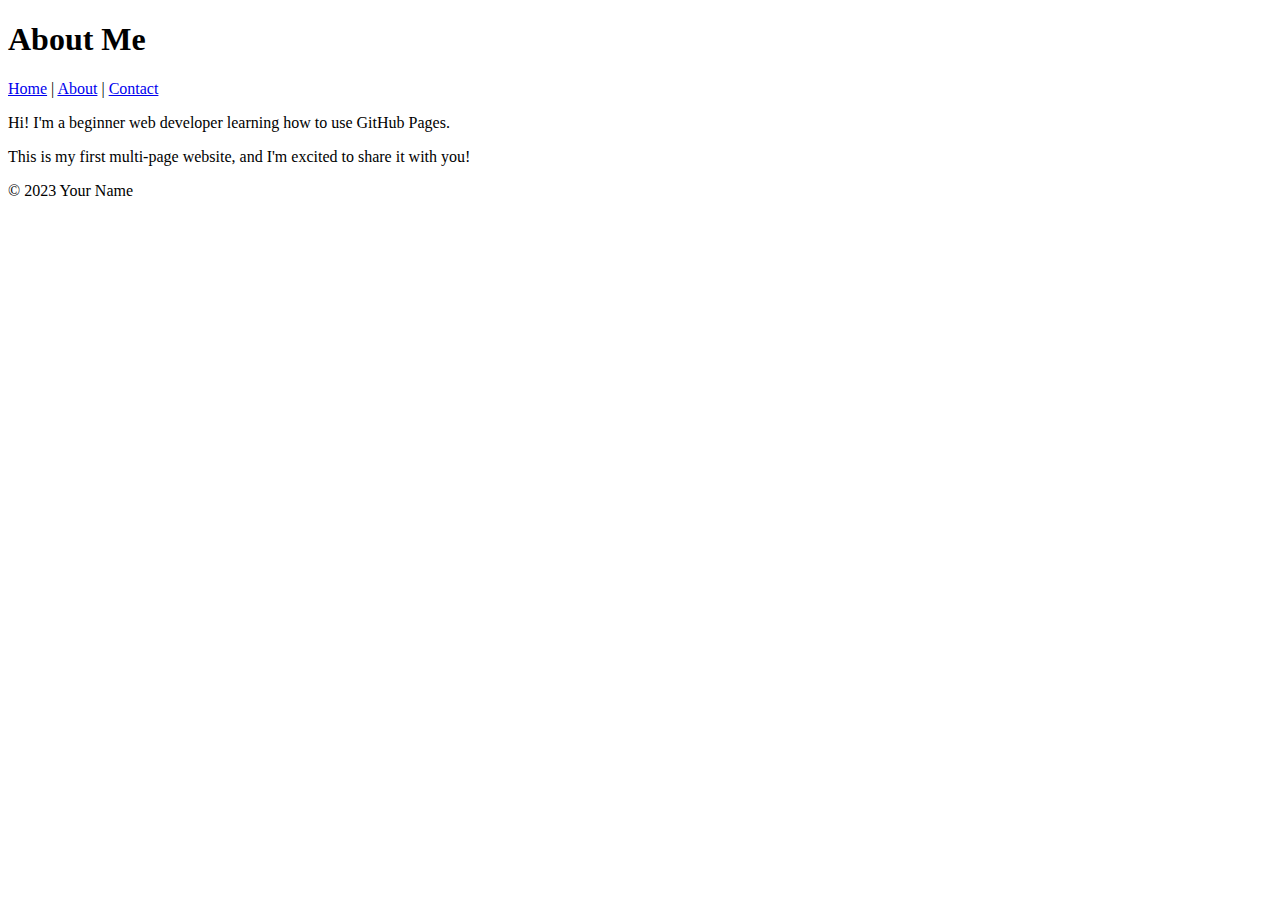
==== about.html @ c8dab152 "Create about.html" ====
<!DOCTYPE html>
<html lang="en">
<head>
  <meta charset="UTF-8">
  <meta name="viewport" content="width=device-width, initial-scale=1.0">
  <title>About Me</title>
</head>

<body>
  <header>
    <h1>About Me</h1>
    <nav>
      <a href="index.html">Home</a> |
      <a href="about.html">About</a> |
      <a href="contact.html">Contact</a>
    </nav>
  </header>

  <main>
    <p>Hi! I'm a beginner web developer learning how to use GitHub Pages.</p>
    <p>This is my first multi-page website, and I'm excited to share it with you!</p>
  </main>

  <footer>
    <p>&copy; 2023 Your Name</p>
  </footer>

</body>

</html>
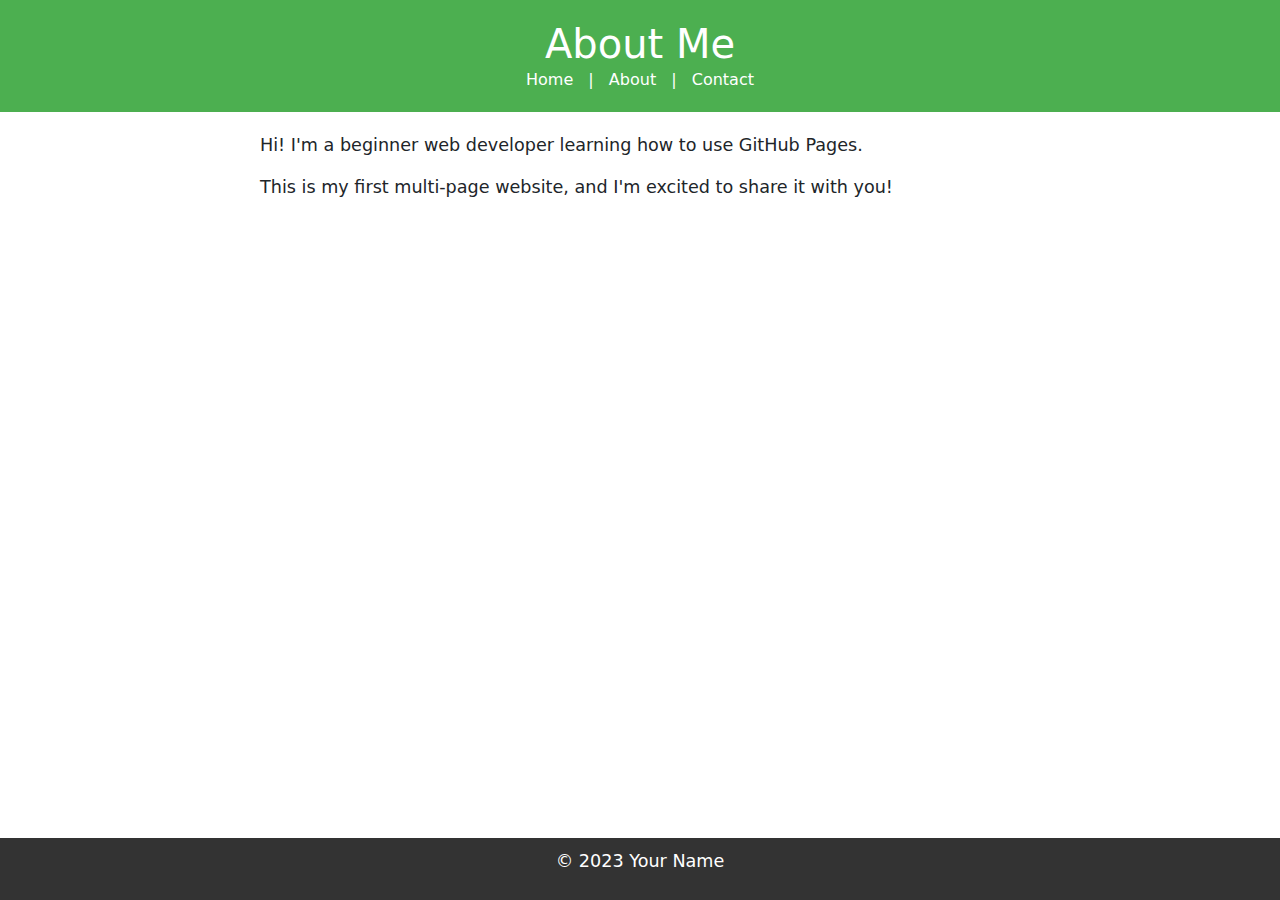
==== commit 1b25213d: "Update about.html" ====
--- a/about.html
+++ b/about.html
@@ -4,9 +4,15 @@
   <meta charset="UTF-8">
   <meta name="viewport" content="width=device-width, initial-scale=1.0">
   <title>About Me</title>
+  <link rel="stylesheet" href="styles.css">
+  <!-- Bootstrap CSS -->
+  <link href="https://cdn.jsdelivr.net/npm/bootstrap@5.3.0/dist/css/bootstrap.min.css" rel="stylesheet">
 </head>
 
 <body>
+  <!-- Bootstrap JS and dependencies -->
+  <script src="https://cdn.jsdelivr.net/npm/@popperjs/core@2.11.6/dist/umd/popper.min.js"></script>
+  <script src="https://cdn.jsdelivr.net/npm/bootstrap@5.3.0/dist/js/bootstrap.min.js"></script>
   <header>
     <h1>About Me</h1>
     <nav>
--- a/styles.css
+++ b/styles.css
@@ -0,0 +1,76 @@
+body {
+  font-family: Arial, sans-serif;
+  color: #333;
+  background-color: #f9f9f9;
+  margin: 0;
+  padding: 0;
+  line-height: 1.6;
+}
+
+header {
+  background-color: #4CAF50;
+  color: white;
+  padding: 20px;
+  text-align: center;
+}
+
+header h1 {
+  margin: 0;
+}
+
+nav a {
+  color: white;
+  text-decoration: none;
+  margin: 0 10px;
+}
+
+nav a:hover {
+  text-decoration: underline;
+}
+
+main {
+  padding: 20px;
+  max-width: 800px;
+  margin: 0 auto;
+}
+
+main img {
+  max-width: 100%;
+  height: auto;
+  display: block;
+  margin: 20px 0;
+}
+
+footer {
+  background-color: #333;
+  color: white;
+  text-align: center;
+  padding: 10px;
+  position: fixed;
+  bottom: 0;
+  width: 100%;
+}
+
+p {
+  font-size: 1.1em;
+}
+
+a {
+  color: #4CAF50;
+  text-decoration: none;
+}
+
+a:hover {
+  text-decoration: underline;
+}
+
+img {
+  border: 5px solid #4CAF50;
+  border-radius: 10px;
+}
+
+main a[href^="mailto:"] {
+  color: #ff5722;
+  font-weight: bold;
+}
+
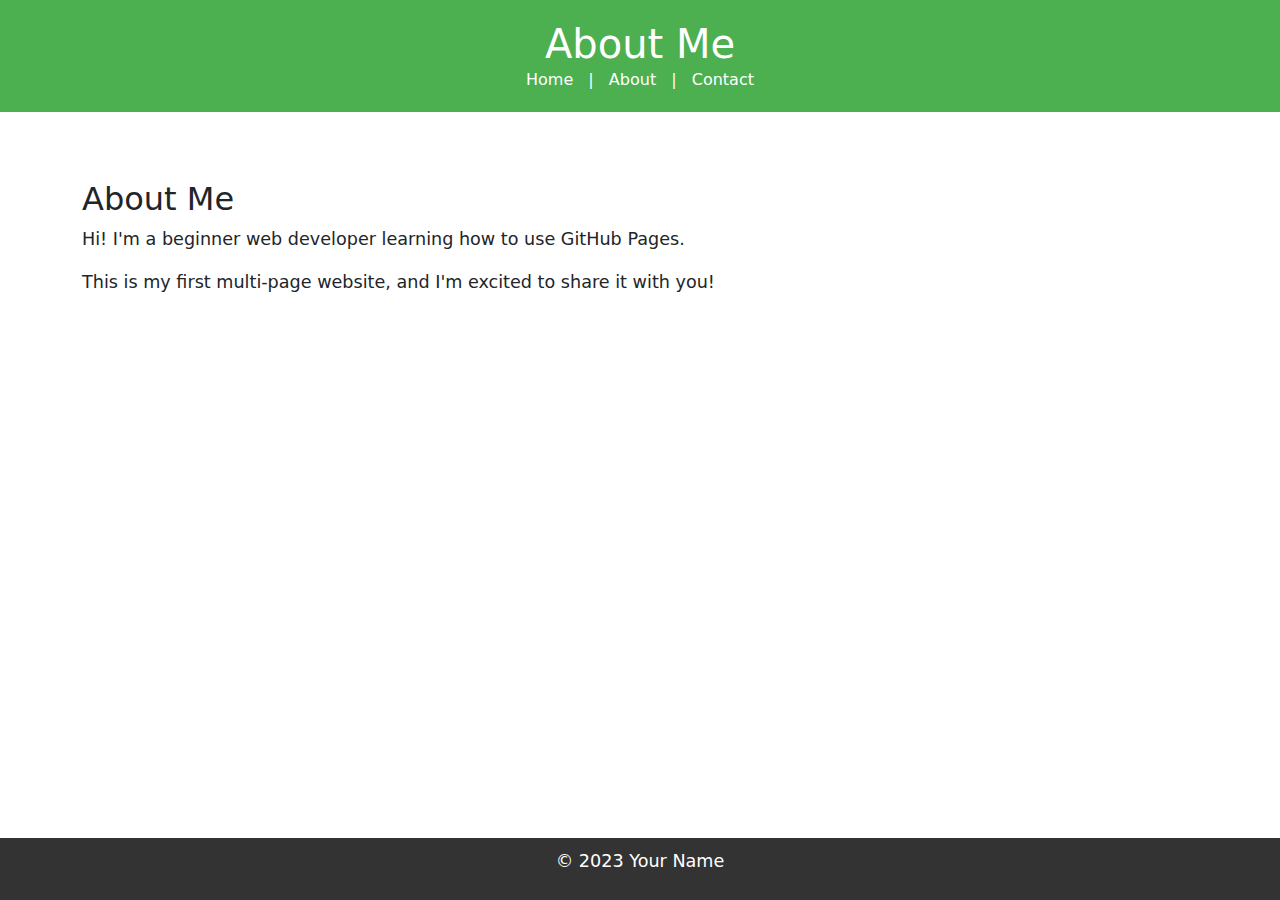
==== commit 300df834: "Update about.html" ====
--- a/about.html
+++ b/about.html
@@ -22,10 +22,11 @@
     </nav>
   </header>
 
-  <main>
-    <p>Hi! I'm a beginner web developer learning how to use GitHub Pages.</p>
-    <p>This is my first multi-page website, and I'm excited to share it with you!</p>
-  </main>
+<main class="container my-5">
+  <h2>About Me</h2>
+  <p>Hi! I'm a beginner web developer learning how to use GitHub Pages.</p>
+  <p>This is my first multi-page website, and I'm excited to share it with you!</p>
+</main>
 
   <footer>
     <p>&copy; 2023 Your Name</p>
